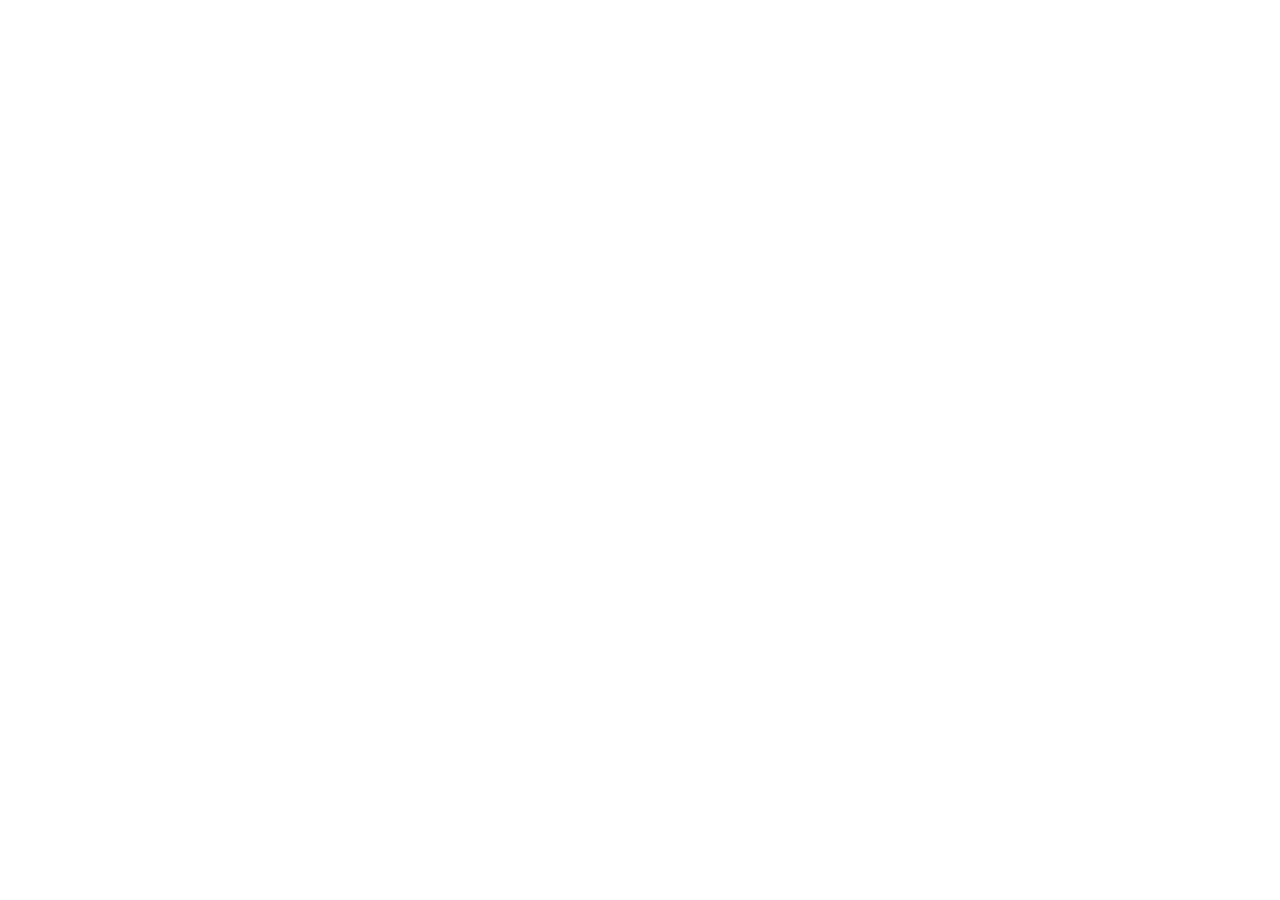
==== company/event-image.html @ c670035b "Add files via upload" ====
<!DOCTYPE html>
<html lang="en">
<head>
    <meta charset="UTF-8">
    <meta name="viewport" content="width=device-width, initial-scale=1.0">
    <title>event image</title>
</head>
<body>
    
    
</body>
</html>
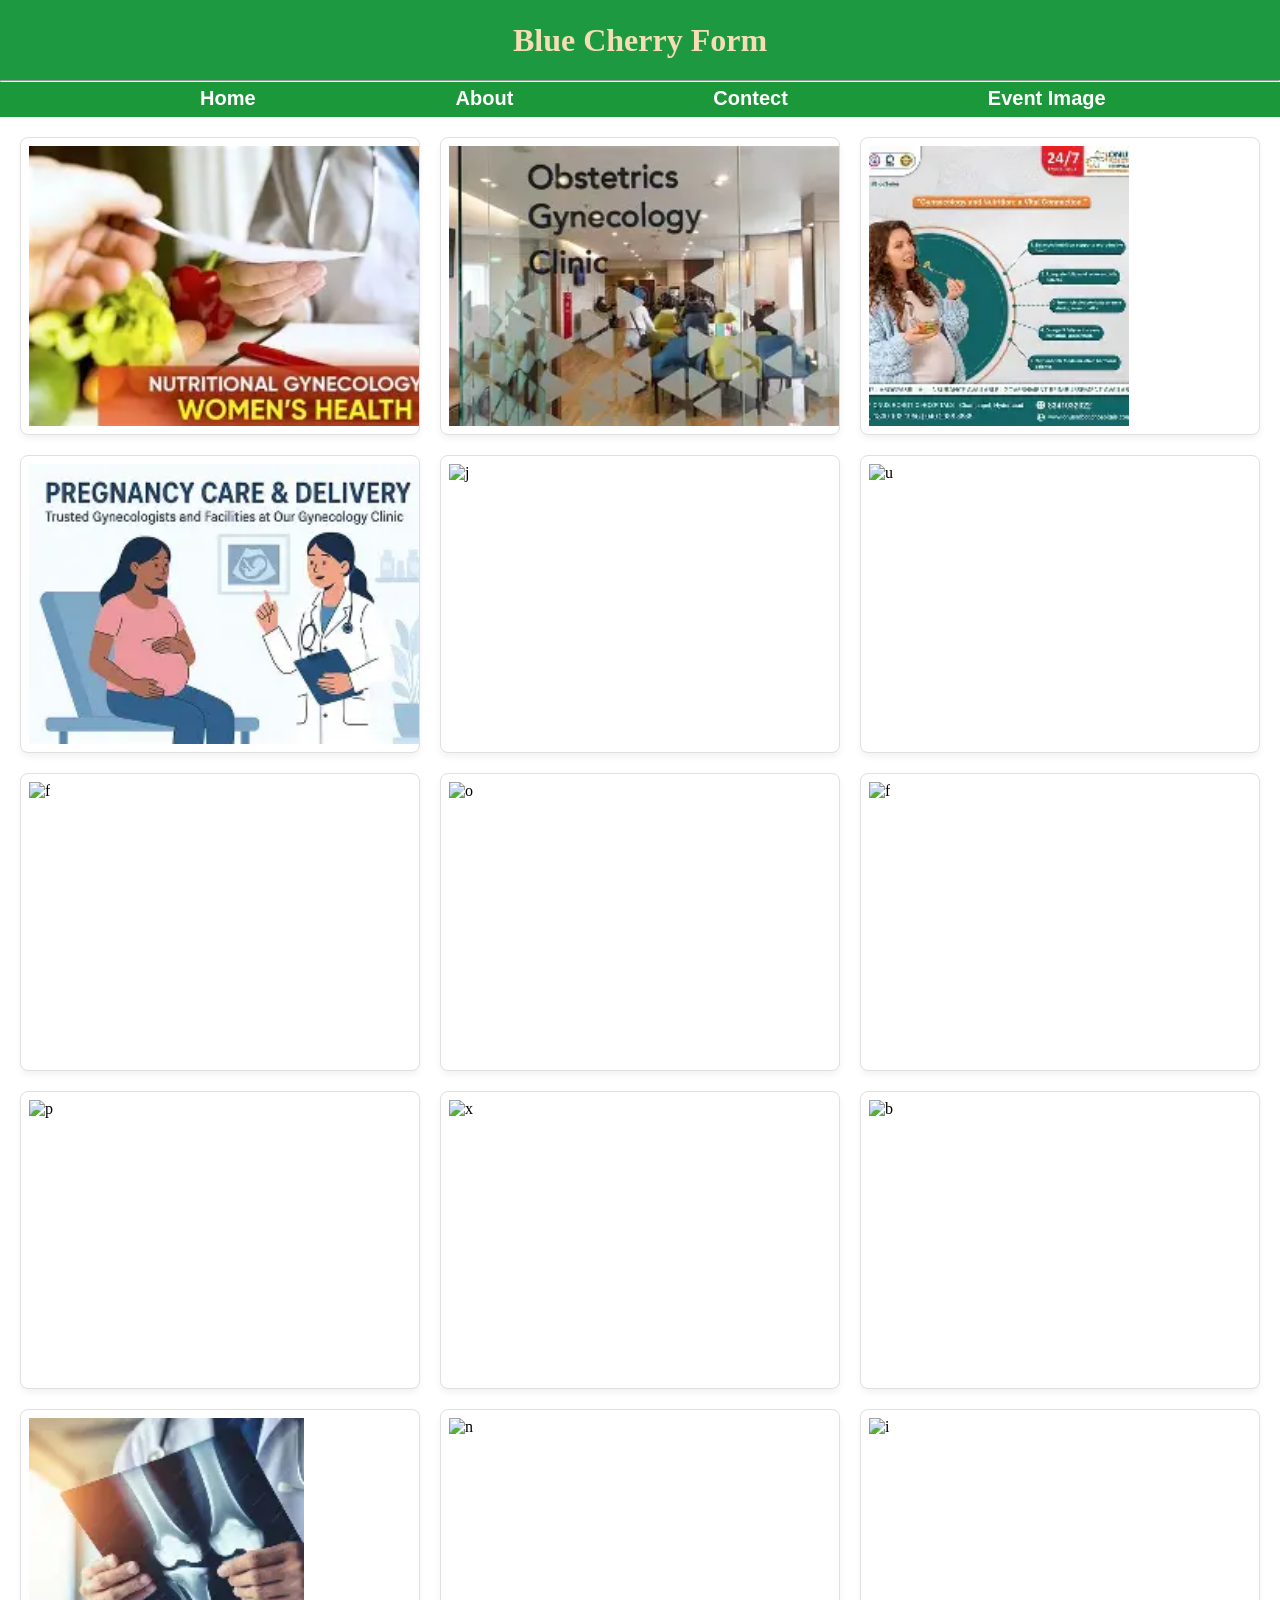
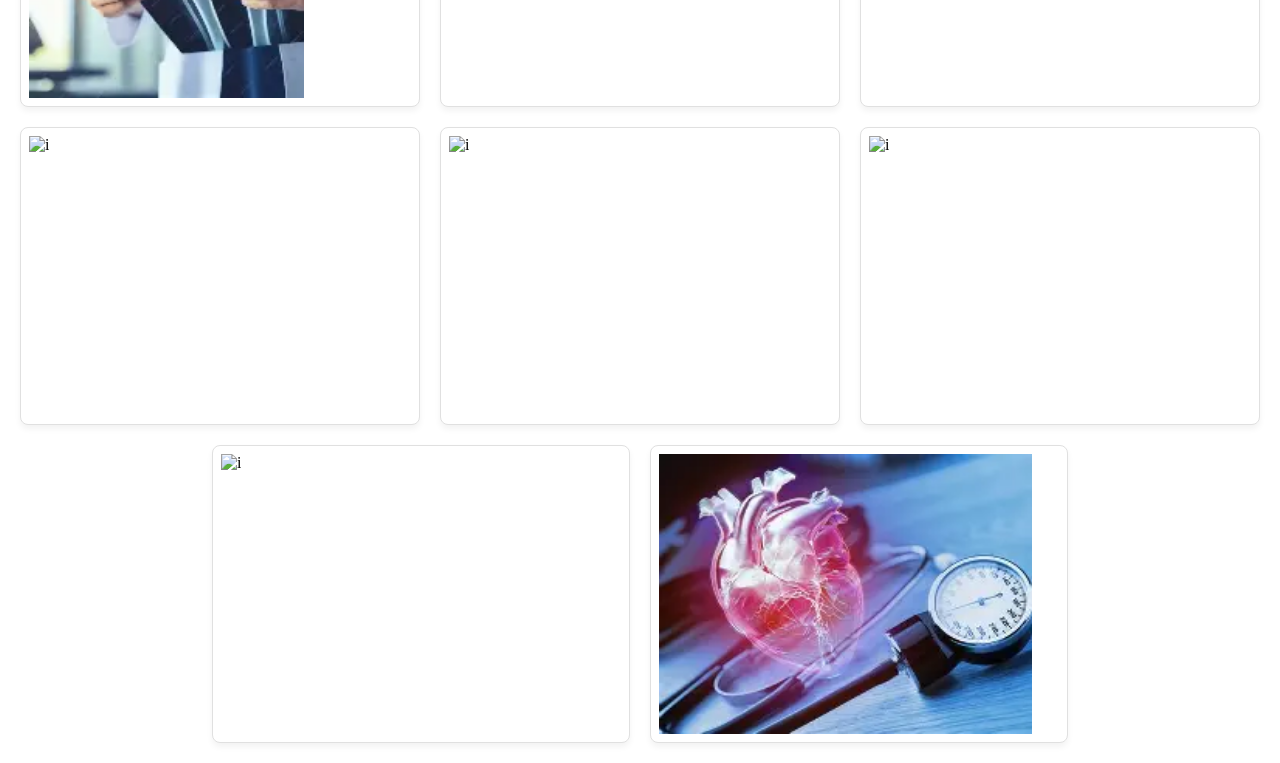
==== commit 97bd1d36: "Add files via upload" ====
--- a/company/event-image.html
+++ b/company/event-image.html
@@ -4,9 +4,86 @@
     <meta charset="UTF-8">
     <meta name="viewport" content="width=device-width, initial-scale=1.0">
     <title>event image</title>
+    <link rel="stylesheet" href="style.css">
+    <link rel="index" href="index.html">
 </head>
 <body>
-    
+    <div class="header">
+    <h1><strong>Blue Cherry Form</strong></h1>
+  </div>
+  <hr>
+
+  <nav class="navbar" aria-label="Primary">
+    <ul class="nav-links">
+      <li><a href="index.html">Home</a></li>
+      <li><a href="index.html">About</a></li>
+      <li><a href="index.html">Contect</a></li>
+      <li><a href="">Event Image</a></li>
+    </ul>
+  </nav>
+  <div class="prem">
+    <div class="category-image">
+        <img src="[data-uri]" alt="u">    
+    </div>
+    <div class="category-image">
+        <img src="[data-uri]" alt="q">
+    </div>
+    <div class="category-image">
+        <img src="[data-uri]" alt="w">
+    </div>
+    <div class="category-image">
+        <img src="[data-uri]" alt="h">
+    </div>
+    <div class="category-image">
+        <img src="https://thfvnext.bing.com/th/id/OIP.8zvGGOsFwWXgVl8Bc6EZHQHaED?w=332&h=181&c=7&r=0&o=7&cb=thfvnextfalcon3&pid=1.7&rm=3" alt="j">
+    </div>
+    <div class="category-image">
+        <img src="https://thfvnext.bing.com/th/id/OIP.RQujR1MXtog1itnW2vJikgHaEK?w=316&h=180&c=7&r=0&o=7&cb=thfvnextfalcon3&pid=1.7&rm=3" alt="u">
+    </div>
+    <div class="category-image">
+        <img src="https://thfvnext.bing.com/th/id/OIP.xRkS6clA073xgz-sUX54vQHaE8?w=257&h=180&c=7&r=0&o=7&cb=thfvnextfalcon3&pid=1.7&rm=3" alt="f">
+    </div>
+    <div class="category-image">
+        <img src="https://thfvnext.bing.com/th/id/OIP._pFd5FaKE6CjVcvEXJQ9qAHaFj?w=229&h=180&c=7&r=0&o=7&cb=thfvnextfalcon3&pid=1.7&rm=3" alt="o">
+    </div>
+    <div class="category-image">
+        <img src="https://thfvnext.bing.com/th/id/OIP.F8Nve376BUz7mhUOqW6lsAHaFj?w=231&h=180&c=7&r=0&o=7&cb=thfvnextfalcon3&pid=1.7&rm=3" alt="f">
+    </div>
+    <div class="category-image">
+        <img src="https://thfvnext.bing.com/th/id/OIP.09Bbus0N-cYtuaMgGlv3wwHaHa?w=203&h=203&c=7&r=0&o=7&cb=thfvnextfalcon3&pid=1.7&rm=3" alt="p">
+    </div>
+    <div class="category-image">
+        <img src="https://thfvnext.bing.com/th/id/OIP.kjHx1BYIRJB2zyF-vzbBPwHaEK?w=307&h=180&c=7&r=0&o=7&cb=thfvnextfalcon3&pid=1.7&rm=3" alt="x">
+    </div>
+    <div class="category-image">
+        <img src="https://thfvnext.bing.com/th/id/OIP.sk-8aXQ-S3whfiew1TgG-AHaHa?w=150&h=180&c=7&r=0&o=7&cb=thfvnextfalcon3&pid=1.7&rm=3" alt="b">
+    </div>
+    <div class="category-image">
+        <img src="[data-uri]" alt="u">
+    </div>
+    <div class="category-image">
+        <img src="https://thfvnext.bing.com/th/id/OIP.rWS04OsEh3MrhhRplhuzdgHaHa?w=195&h=195&c=7&r=0&o=7&cb=thfvnextfalcon3&pid=1.7&rm=3" alt="n">
+    </div>
+    <div class="category-image">
+        <img src="https://thfvnext.bing.com/th/id/OIP.YIinp18KfviiQ3sGQwmLMQHaG1?w=184&h=180&c=7&r=0&o=7&cb=thfvnextfalcon3&pid=1.7&rm=3" alt="i">
+    </div>
+    <div class="category-image">
+        <img src="https://thfvnext.bing.com/th/id/OIP.SyEgFbdT2cbBBvjE0ObpJgHaHa?w=150&h=181&c=7&r=0&o=7&cb=thfvnextfalcon3&pid=1.7&rm=3" alt="i">
+    </div>
+    <div class="category-image">
+        <img src="https://thfvnext.bing.com/th/id/OIP.dbjbzDYlPS_qu-MwN7AZ5AHaEK?w=278&h=180&c=7&r=0&o=7&cb=thfvnextfalcon3&pid=1.7&rm=3" alt="i">
+    </div>
+    <div class="category-image">
+        <img src="https://thfvnext.bing.com/th/id/OIP.oIlZ4VTXmzOmysflWo5NywHaEK?w=303&h=180&c=7&r=0&o=7&cb=thfvnextfalcon3&pid=1.7&rm=3" alt="i">
+    </div>
+    <div class="category-image">
+        <img src="https://thfvnext.bing.com/th/id/OIP.pEaPoeaOExEX7IK43tSi7QHaEK?w=295&h=180&c=7&r=0&o=7&cb=thfvnextfalcon3&pid=1.7&rm=3" alt="i">
+    </div>
+    <div class="category-image">
+        <img src="[data-uri]" alt="i">
+    </div>
+
+  </div>
     
 </body>
 </html>
--- a/company/style.css
+++ b/company/style.css
@@ -0,0 +1,170 @@
+*{
+    margin: 0;
+    padding: 0;
+    
+    
+}
+.header{
+    background-color: rgb(29, 153, 66);
+    width: 100%;
+    height: 80px;
+    color: wheat;
+    display: flex;
+    justify-content: center;
+    align-items: center;
+     
+   
+}
+.navbar{
+    width: 100%px;
+    
+    height: 35px;
+    background-color: rgb(27, 153, 58);
+    
+}
+ul{
+    float: left;
+    display: flex;
+    justify-content: center;
+    align-items: center;
+}
+ul li{
+    list-style: none;
+    margin-left: 200px;
+    margin-top: 5px;
+    font-size: 20px;
+
+}
+ul li a{
+    text-decoration: orangered;
+    color: white;
+    font-family: Arial;
+    font-weight: bold;
+    transition: 0.4s ease-in-out;
+
+}
+ul li a:hover{
+    color: orange;
+}
+#about{
+    margin-top: 20px;
+    text-align: center;
+    
+    h1{
+        padding-right: 10px;
+
+        padding-top: 30px;
+        padding-bottom: 40px;
+    }
+
+}
+
+#contect{
+    margin-top: 30px;
+    background-color: black;
+    color: white;
+    text-align: center;
+    padding: 40px;
+    h2{
+        padding-right: 10px;
+        padding-bottom: 20px;
+    }
+    .back{
+        text-align: left;
+        margin-top: 20px;
+    
+        a{
+            padding-right: 5px;
+        }
+    }
+   
+    
+    
+
+}
+.category-card {
+    display: inline-block;
+    text-align: center;
+    padding: 45px;
+}
+
+.category-card img {
+    width: 220px;
+    height: 220px;
+    border-radius: 50%;
+    object-fit: cover;
+    border: 2px solid #d8a27a;
+    padding: 8px;
+    
+}
+/* Container holds the slider area */
+.slider-container {
+  position: relative;
+  width: 100%;
+  max-width: 4800px%;
+  height: 450px;
+  margin: auto;
+  overflow: hidden;
+  padding-top: 70px;
+  padding-bottom: 50px;
+}
+
+/* Stacks all images in the same spot and hides them initially */
+.slider-container img {
+  position: absolute;
+  top: 0;
+  left: 0;
+  width: 70%;
+  height: 100%;
+  object-fit: cover; /* Fits image perfectly without distortion */
+  opacity: 0;
+  animation: slideShow 12s infinite; /* 12 seconds total loop time */
+  padding-top: 20px;
+  padding-left: 200px;
+}
+
+/* Staggers the start time for each image */
+.slider-container img:nth-child(1) {
+  animation-delay: 0s;
+}
+.slider-container img:nth-child(2) {
+  animation-delay: 4s; /* Starts after 4 seconds */
+}
+.slider-container img:nth-child(3) {
+  animation-delay: 8s; /* Starts after 8 seconds */
+}
+@keyframes slideShow {
+  0% { opacity: 0; }
+  8% { opacity: 1; }    /* Fades in quickly */
+  33% { opacity: 1; }   /* Stays fully visible */
+  41% { opacity: 0; }   /* Fades out smoothly */
+  100% { opacity: 0; }  /* Stays hidden until the next loop */
+}
+.prem{
+    display: flex;
+    flex-direction: row;
+    justify-content: center;
+    align-items: stretch;
+    flex-wrap: wrap;
+    gap: 20px;
+    padding: 20px;
+
+}
+.category-image{
+    width: 280px;
+    height: 280px;
+    object-fit: cover;
+    padding: 8px;
+    flex: 1;
+    min-width: 280px;              
+    max-width: 400px;               
+    border: 1px solid #e0e0e0;
+    border-radius: 8px;
+    overflow: hidden;
+    box-shadow: 0 4px 6px rgba(0, 0, 0, 0.05);
+    background-color: #ffffff;
+    display: flex;
+    padding-right: auto;
+    
+
+}
